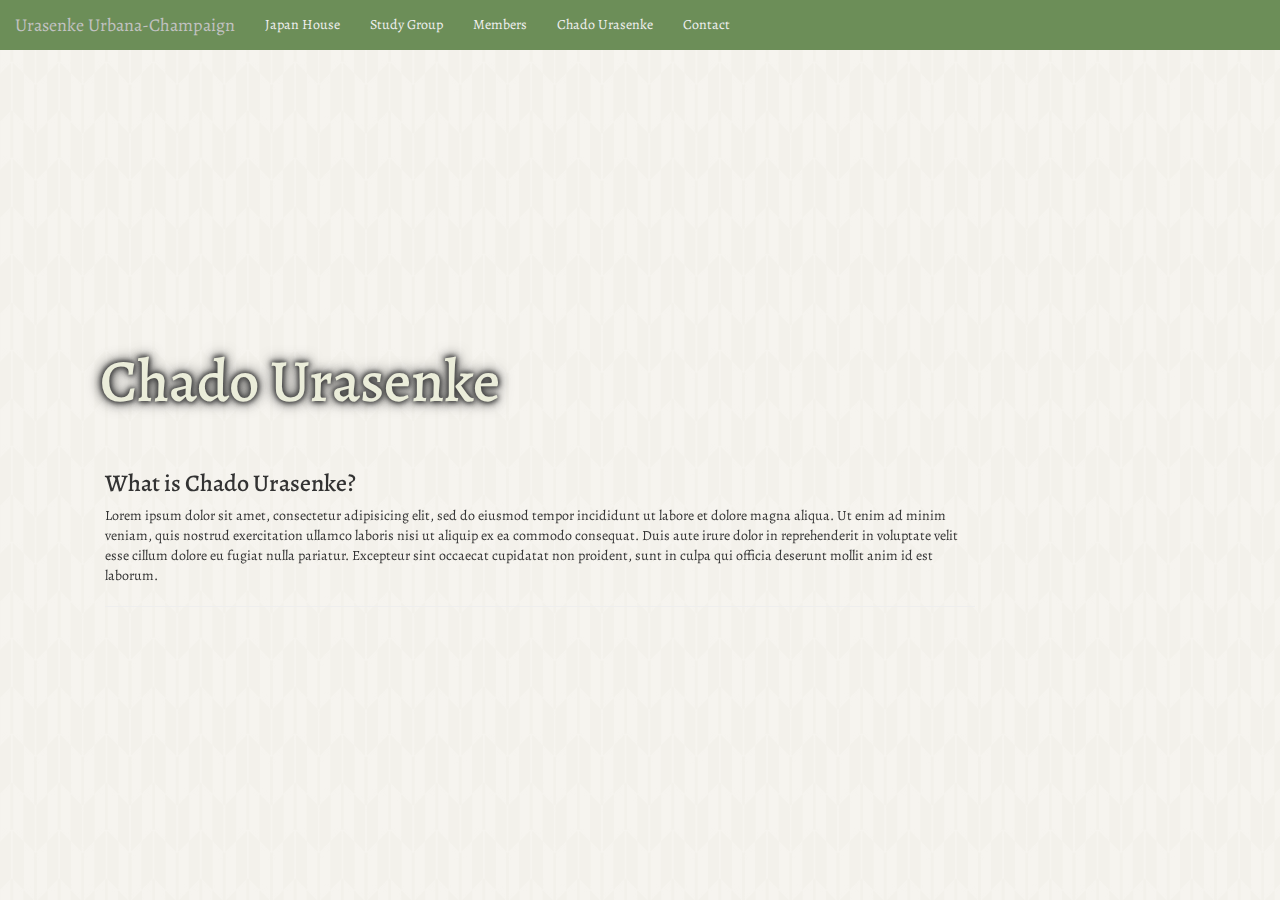
==== chado.html @ 20129e3e "stuff" ====
<!DOCTYPE html>
<html lang="en">
  <head>
    <meta charset="utf-8">
    <meta http-equiv="X-UA-Compatible" content="IE=edge">
    <meta name="viewport" content="width=device-width, initial-scale=1">
    <meta name="description" content="">
    <meta name="author" content="">
    <link rel="icon" href="../../favicon.ico">

    <title>Urasenke Urbana-Champaign - Chado</title>

    <!-- Bootstrap core CSS -->
    <link rel="stylesheet" href="https://maxcdn.bootstrapcdn.com/bootstrap/3.3.2/css/bootstrap.min.css">

    <!-- Custom styles for this template -->
    <link href="css/chado.css" rel="stylesheet">
    <link href='http://fonts.googleapis.com/css?family=Alegreya' rel='stylesheet' type='text/css'>


    <!-- HTML5 shim and Respond.js for IE8 support of HTML5 elements and media queries -->
    <!--[if lt IE 9]>
      <script src="https://oss.maxcdn.com/html5shiv/3.7.2/html5shiv.min.js"></script>
      <script src="https://oss.maxcdn.com/respond/1.4.2/respond.min.js"></script>
    <![endif]-->

  </head>

  <body>

    <header class="navbar navbar-fixed-top">
      <div class="nav-container">
        <div class="navbar-header">
          <button type="button" class="navbar-toggle collapsed" data-toggle="collapse" data-target="#u-navbar-collapse" aria-expanded="false" aria-controls="navbar">
            <span class="sr-only">Toggle navigation</span>
            <span class="icon-bar"></span>
            <span class="icon-bar"></span>
            <span class="icon-bar"></span>
          </button>
          <a class="navbar-brand" href="index.html">Urasenke Urbana-Champaign</a>
        </div>
        <nav class="collapse navbar-collapse" id="u-navbar-collapse">
          <ul class="nav navbar-nav">
            <li><a href="japanhouse.html">Japan House</a></li>
            <li><a href="studygroup.html">Study Group</a></li>
            <li><a href="members.html">Members</a></li>
            <li class="active"><a href="chado.html">Chado Urasenke</a></li>
            <li><a href="contact.html">Contact</a></li>
          </ul>
        </nav><!--/.navbar-collapse -->
      </div>
    </header>

    <!-- Main jumbotron for a primary marketing message or call to action -->
    <div class="bg"></div>
    <div class="jumbotron">
      <h2>Chado Urasenke</h2>
    </div>

    <!--<div class="container">-->
    <div class="container">
      <!-- Example row of columns -->
      <br/>

      <h3>What is Chado Urasenke?</h3>

      <p>Lorem ipsum dolor sit amet, consectetur adipisicing elit, sed do eiusmod
      tempor incididunt ut labore et dolore magna aliqua. Ut enim ad minim veniam,
      quis nostrud exercitation ullamco laboris nisi ut aliquip ex ea commodo
      consequat. Duis aute irure dolor in reprehenderit in voluptate velit esse
      cillum dolore eu fugiat nulla pariatur. Excepteur sint occaecat cupidatat non
      proident, sunt in culpa qui officia deserunt mollit anim id est laborum.</p>

      <hr class="half-rule">
    </div>
    <!-- </div> /container -->


    <!-- Bootstrap core JavaScript
    ================================================== -->
    <!-- Placed at the end of the document so the pages load faster -->
    <script src="https://ajax.googleapis.com/ajax/libs/jquery/1.11.1/jquery.min.js"></script>
    <script src="https://maxcdn.bootstrapcdn.com/bootstrap/3.3.0/js/bootstrap.min.js"></script>

    <script type='text/javascript'>
        
        $(document).ready(function() {
        
            var jumboHeight = $('.jumbotron').outerHeight();
            function parallax(){
              var scrolled = $(window).scrollTop();
              $('.bg').css('height', (jumboHeight-scrolled) + 'px');
            }

            $(window).scroll(function(e){
                parallax();
            });
        
        });
        

        $(function() {
          $('a.page-scroll').bind('click', function(event) {
          var $anchor = $(this);
          $('html, body').stop().animate({
            scrollTop: $($anchor.attr('href')).offset().top
        }, 1500, 'easeInOutExpo');
        event.preventDefault();
    });
});
      </script>

  </body>
</html>
---- css/chado.css ----
.bg {
  background: url('') no-repeat center center;
  background-size: cover;
  position: fixed;
  margin-top: 40px;
  width: 100%;
  height: 400px; /*same height as jumbotron */
  top:0;
  left:0;
  z-index: -1;
}


.jumbotron {
  height: 400px;
  background:transparent;
}

.fulljumbotron {
  height: 100%
  background: transparent;
}

.jumbotron h1 {
  margin-top: 270px;
  color: #EBEDDA;
  text-shadow: 1px 1px 5px #444,
    -1px -1px 5px #444,
    0px 0px 10px #444,
    0px 0px 15px #444;
  text-align: center;
}

.jumbotron h2 {
  margin-top: 300px;
  margin-left: 100px;
  color: #EBEDDA;
  text-shadow: 1px 1px 5px #444,
    -1px -1px 5px #444,
    0px 0px 10px #444,
    0px 0px 15px #444;
  text-align: left;
}
@media screen and (min-width: 768px) {
  .jumbotron h1,
  .jumbotron .h1 {
    font-size: 62px;
  }
  .jumbotron h2,
  .jumbotron .h2 {
    font-size: 60px;
  }
  .container {
    vertical-align: left;
    margin-left: 90px;
  }
}

@media screen and (max-width: 767px) {

  .jumbotron h2,
  .jumbotron .h2 {
    margin-top: 300px;
    margin-left: 10px;
    font-size: 42px;
  }

  h3 {
    font-size: 14;
  }
}


body {
  background-image: url("../images/arrow-back-light.png");
  background-repeat: repeat;
  background-attachment: fixed;
  font-family: 'Alegreya', serif;
}

.nav-container {
  /*background: #517D4C;*/
  /*background: #738e63;*/
  background: #6c8e58;
  color: #f0f0e0;
}

.nav-container a {
  color: #f0f0f0;
}

.nav-container a:hover {
  color: #c2c2c2;
}

.container {
  max-width: 900px;
  min-height: 0px;
}

.navbar-toggle {
    position: relative;
    float: right;
    padding: 9px 10px;
    margin-top: 8px;
    margin-right: 15px;
    margin-bottom: 8px;
    background-color: transparent;
    background-image: none;
    border: 0px solid transparent;
    border-radius: 4px
}

.navbar-toggle:focus {
    outline: 0
}

.navbar-toggle .icon-bar {
    display: block;
    width: 22px;
    height: 2px;
    border-radius: 1px
}

.navbar-toggle .icon-bar+.icon-bar {
    margin-top: 4px
}

@media (min-width:768px) {
    .navbar-toggle {
        display: none
    }
}

.navbar-toggle .icon-bar {
    background-color: #f0f0e0
}

img { width: 100%; 
      height: 100%; 
}

@media (min-width: 768px){
    .row {
        margin-right: 0;
        margin-left: 0;
    }
}

.offset-0 {
    padding-left: 0;
    padding-right: 0;
}
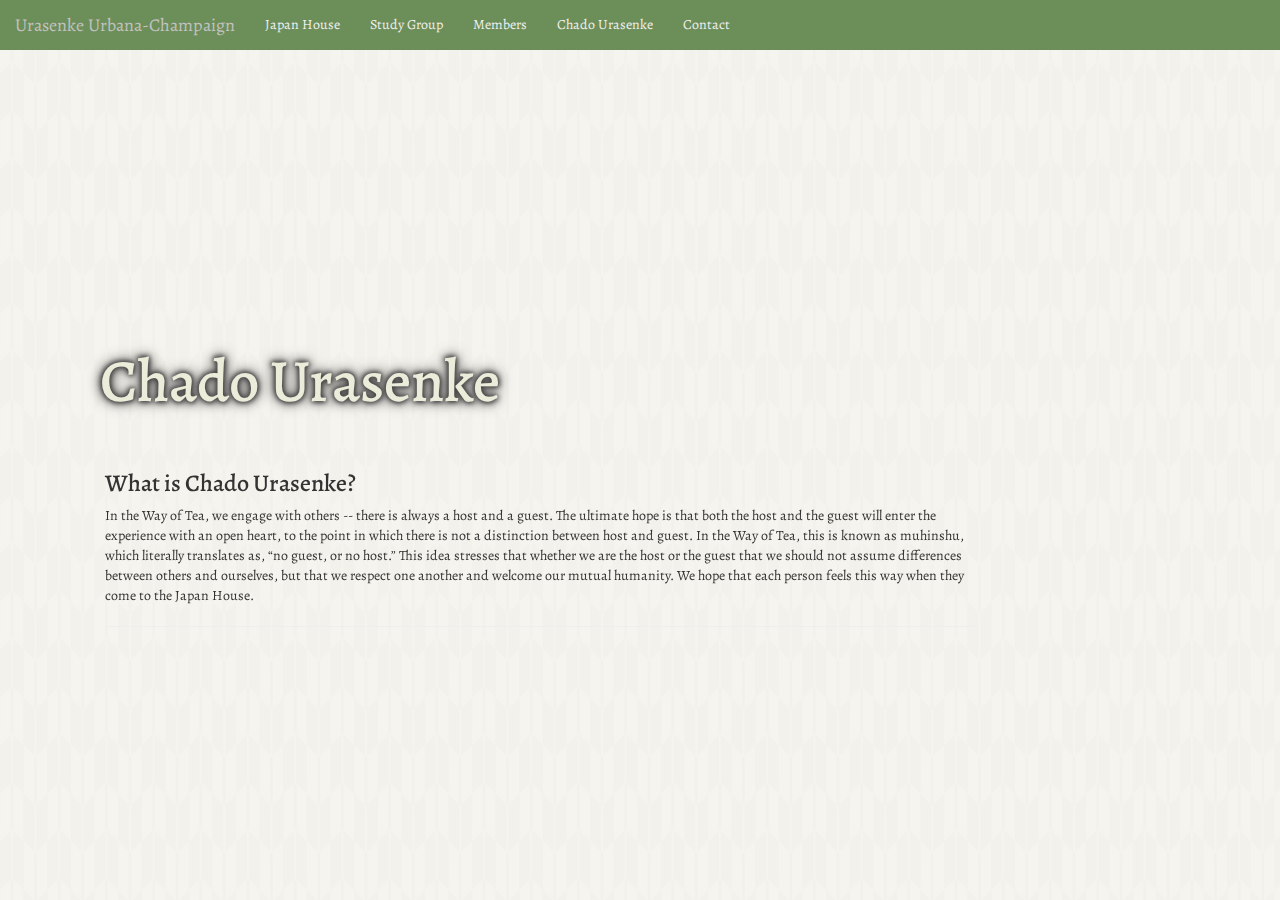
==== commit 8fb92504: "footer" ====
--- a/chado.html
+++ b/chado.html
@@ -64,12 +64,7 @@
 
       <h3>What is Chado Urasenke?</h3>
 
-      <p>Lorem ipsum dolor sit amet, consectetur adipisicing elit, sed do eiusmod
-      tempor incididunt ut labore et dolore magna aliqua. Ut enim ad minim veniam,
-      quis nostrud exercitation ullamco laboris nisi ut aliquip ex ea commodo
-      consequat. Duis aute irure dolor in reprehenderit in voluptate velit esse
-      cillum dolore eu fugiat nulla pariatur. Excepteur sint occaecat cupidatat non
-      proident, sunt in culpa qui officia deserunt mollit anim id est laborum.</p>
+      <p>In the Way of Tea, we engage with others -- there is always a host and a guest. The ultimate hope is that both the host and the guest will enter the experience with an open heart, to the point in which there is not a distinction between host and guest. In the Way of Tea, this is known as muhinshu, which literally translates as, “no guest, or no host.” This idea stresses that whether we are the host or the guest that we should not assume differences between others and ourselves, but that we respect one another and welcome our mutual humanity. We hope that each person feels this way when they come to the Japan House.</p>
 
       <hr class="half-rule">
     </div>
@@ -81,6 +76,7 @@
     <!-- Placed at the end of the document so the pages load faster -->
     <script src="https://ajax.googleapis.com/ajax/libs/jquery/1.11.1/jquery.min.js"></script>
     <script src="https://maxcdn.bootstrapcdn.com/bootstrap/3.3.0/js/bootstrap.min.js"></script>
+    <script src="./js/parallax.min.js"></script>
 
     <script type='text/javascript'>
         
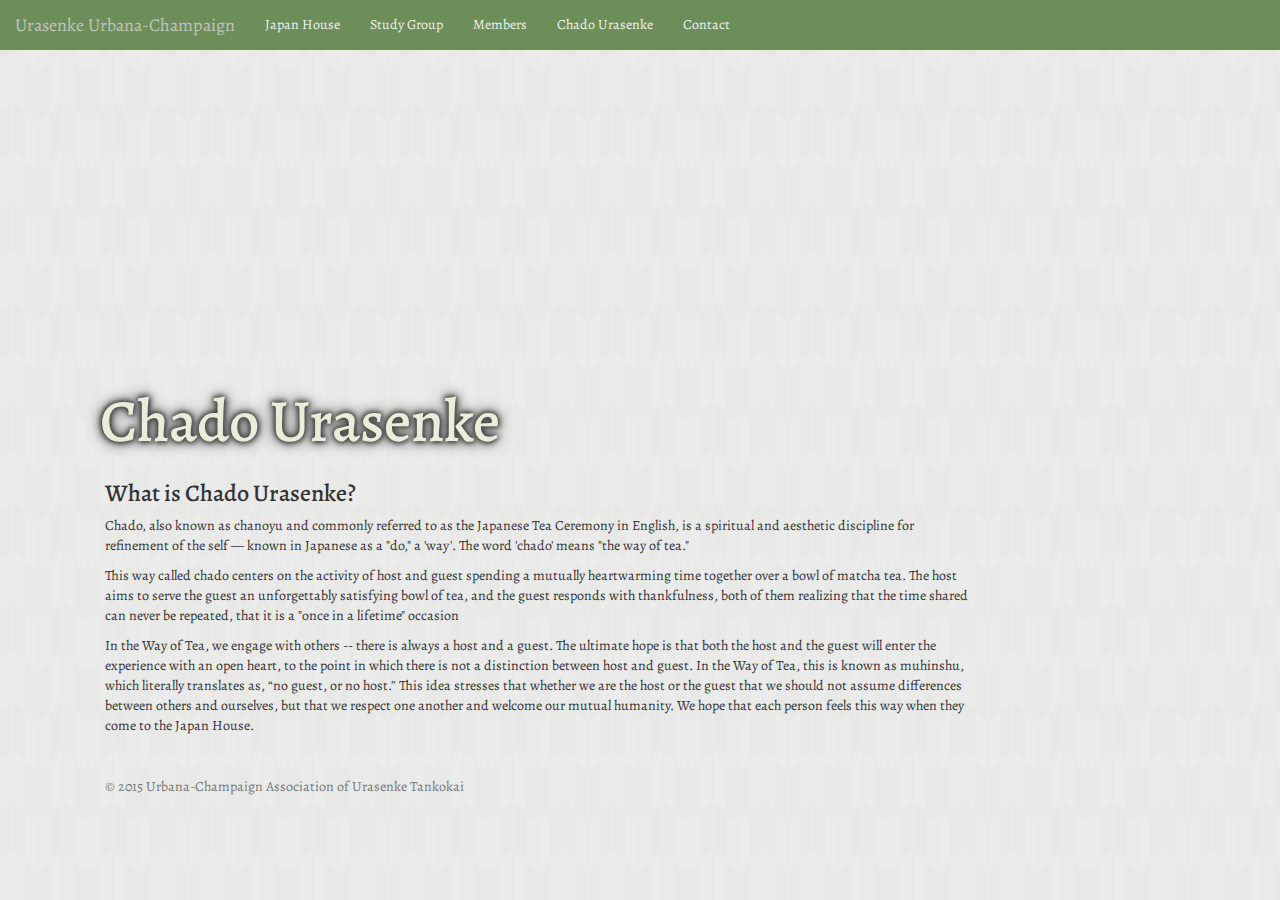
==== commit 93a0ee33: "temp fixes" ====
--- a/chado.html
+++ b/chado.html
@@ -52,9 +52,10 @@
     </header>
 
     <!-- Main jumbotron for a primary marketing message or call to action -->
-    <div class="bg"></div>
-    <div class="jumbotron">
+    <div class="parallax-container" data-parallax="scroll" data-position="top" data-bleed="10" data-image-src="images/tea.jpg" data-width: style="height: 400px; margin-top: 40px;">
+      <div class="jumbotron">
       <h2>Chado Urasenke</h2>
+    </div>
     </div>
 
     <!--<div class="container">-->
@@ -64,11 +65,21 @@
 
       <h3>What is Chado Urasenke?</h3>
 
+      <p>Chado, also known as chanoyu and commonly referred to as the Japanese Tea Ceremony in English, is a spiritual and aesthetic discipline for refinement of the self — known in Japanese as a "do," a 'way'. The word 'chado' means "the way of tea."</p>
+      
+      <p>This way called chado centers on the activity of host and guest spending a mutually heartwarming time together over a bowl of matcha tea. The host aims to serve the guest an unforgettably satisfying bowl of tea, and the guest responds with thankfulness, both of them realizing that the time shared can never be repeated, that it is a "once in a lifetime" occasion</p>
+
       <p>In the Way of Tea, we engage with others -- there is always a host and a guest. The ultimate hope is that both the host and the guest will enter the experience with an open heart, to the point in which there is not a distinction between host and guest. In the Way of Tea, this is known as muhinshu, which literally translates as, “no guest, or no host.” This idea stresses that whether we are the host or the guest that we should not assume differences between others and ourselves, but that we respect one another and welcome our mutual humanity. We hope that each person feels this way when they come to the Japan House.</p>
 
       <hr class="half-rule">
     </div>
     <!-- </div> /container -->
+
+    <footer class="footer">
+      <div class="container">
+        <p class="text-muted">© 2015 Urbana-Champaign Association of Urasenke Tankokai</p>
+      </div>
+    </footer>
 
 
     <!-- Bootstrap core JavaScript
@@ -107,4 +118,4 @@
       </script>
 
   </body>
-</html>+</html>
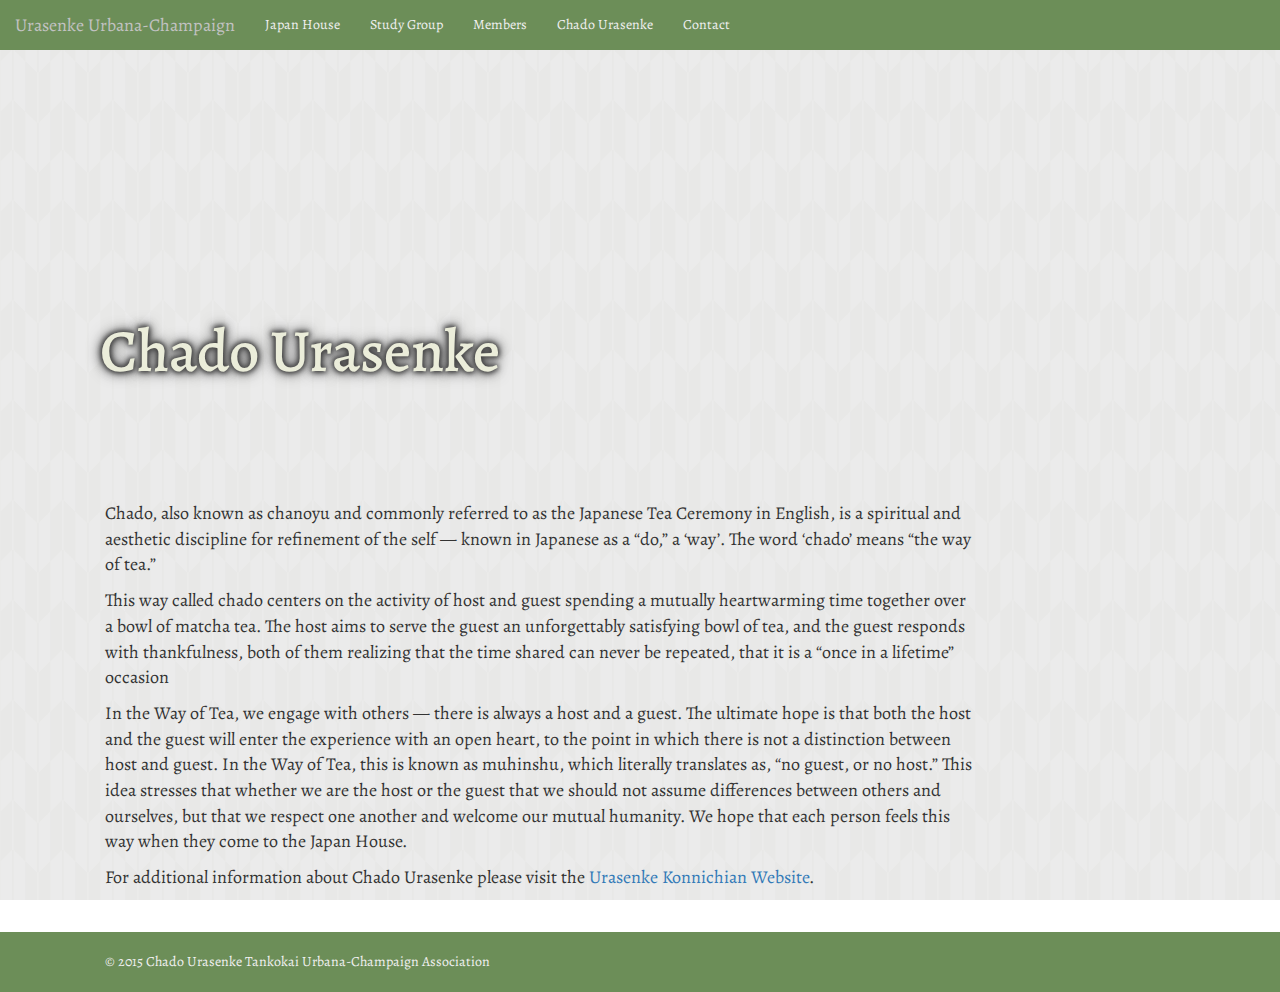
==== commit bf9d1f1f: "Changes and formatting" ====
--- a/chado.html
+++ b/chado.html
@@ -63,21 +63,24 @@
       <!-- Example row of columns -->
       <br/>
 
-      <h3>What is Chado Urasenke?</h3>
+      <!--<h3>What is Chado Urasenke?</h3>-->
+      <hr class="half-rule">
 
-      <p>Chado, also known as chanoyu and commonly referred to as the Japanese Tea Ceremony in English, is a spiritual and aesthetic discipline for refinement of the self — known in Japanese as a "do," a 'way'. The word 'chado' means "the way of tea."</p>
+      <p>Chado, also known as chanoyu and commonly referred to as the Japanese Tea Ceremony in English, is a spiritual and aesthetic discipline for refinement of the self &mdash; known in Japanese as a &ldquo;do,&rdquo; a &lsquo;way&rsquo;. The word &lsquo;chado&rsquo; means &ldquo;the way of tea.&rdquo;</p>
       
-      <p>This way called chado centers on the activity of host and guest spending a mutually heartwarming time together over a bowl of matcha tea. The host aims to serve the guest an unforgettably satisfying bowl of tea, and the guest responds with thankfulness, both of them realizing that the time shared can never be repeated, that it is a "once in a lifetime" occasion</p>
+      <p>This way called chado centers on the activity of host and guest spending a mutually heartwarming time together over a bowl of matcha tea. The host aims to serve the guest an unforgettably satisfying bowl of tea, and the guest responds with thankfulness, both of them realizing that the time shared can never be repeated, that it is a &ldquo;once in a lifetime&rdquo; occasion</p>
 
-      <p>In the Way of Tea, we engage with others -- there is always a host and a guest. The ultimate hope is that both the host and the guest will enter the experience with an open heart, to the point in which there is not a distinction between host and guest. In the Way of Tea, this is known as muhinshu, which literally translates as, “no guest, or no host.” This idea stresses that whether we are the host or the guest that we should not assume differences between others and ourselves, but that we respect one another and welcome our mutual humanity. We hope that each person feels this way when they come to the Japan House.</p>
+      <p>In the Way of Tea, we engage with others &mdash; there is always a host and a guest. The ultimate hope is that both the host and the guest will enter the experience with an open heart, to the point in which there is not a distinction between host and guest. In the Way of Tea, this is known as muhinshu, which literally translates as, &ldquo;no guest, or no host.&rdquo; This idea stresses that whether we are the host or the guest that we should not assume differences between others and ourselves, but that we respect one another and welcome our mutual humanity. We hope that each person feels this way when they come to the Japan House.</p>
+
+      <p>For additional information about Chado Urasenke please visit the <a href="http://www.urasenke.or.jp/texte/index.html">Urasenke Konnichian Website</a>.</p>
 
       <hr class="half-rule">
     </div>
     <!-- </div> /container -->
 
     <footer class="footer">
-      <div class="container">
-        <p class="text-muted">© 2015 Urbana-Champaign Association of Urasenke Tankokai</p>
+      <div class="container-f">
+        <p class="text-muted">© 2015 Chado Urasenke Tankokai Urbana-Champaign Association</p>
       </div>
     </footer>
 
--- a/css/chado.css
+++ b/css/chado.css
@@ -32,7 +32,7 @@
 }
 
 .jumbotron h2 {
-  margin-top: 300px;
+  margin-top: 230px;
   margin-left: 100px;
   color: #EBEDDA;
   text-shadow: 1px 1px 5px #444,
@@ -70,12 +70,42 @@
   }
 }
 
+.footer {
+  position: absolute;
+  bottom: 0;
+  width: 100%;
+  /* Set the fixed height of the footer here */
+  height: 60px;
+  background: #6c8e58;
+  color: #f0f0e0;
+}
+
+.footer p {
+  color: #f0f0f0;
+}
+
+.container-f .text-muted {
+  margin: 20px 0;
+}
+
+.footer > .container-f {
+  padding-right: 15px;
+  padding-left: 15px;
+  vertical-align: left;
+  margin-left: 90px;
+}
+
+html {
+position: relative;
+  min-height: 100%;
+}
 
 body {
   background-image: url("../images/arrow-back-light.png");
   background-repeat: repeat;
   background-attachment: fixed;
   font-family: 'Alegreya', serif;
+  margin-bottom: 60px;
 }
 
 .nav-container {
@@ -96,6 +126,10 @@
 .container {
   max-width: 900px;
   min-height: 0px;
+}
+
+.container p {
+  font-size: 18px;
 }
 
 .navbar-toggle {
@@ -151,3 +185,8 @@
     padding-left: 0;
     padding-right: 0;
 }
+
+hr.half-rule {
+    clear: both;
+    visibility: hidden;
+}
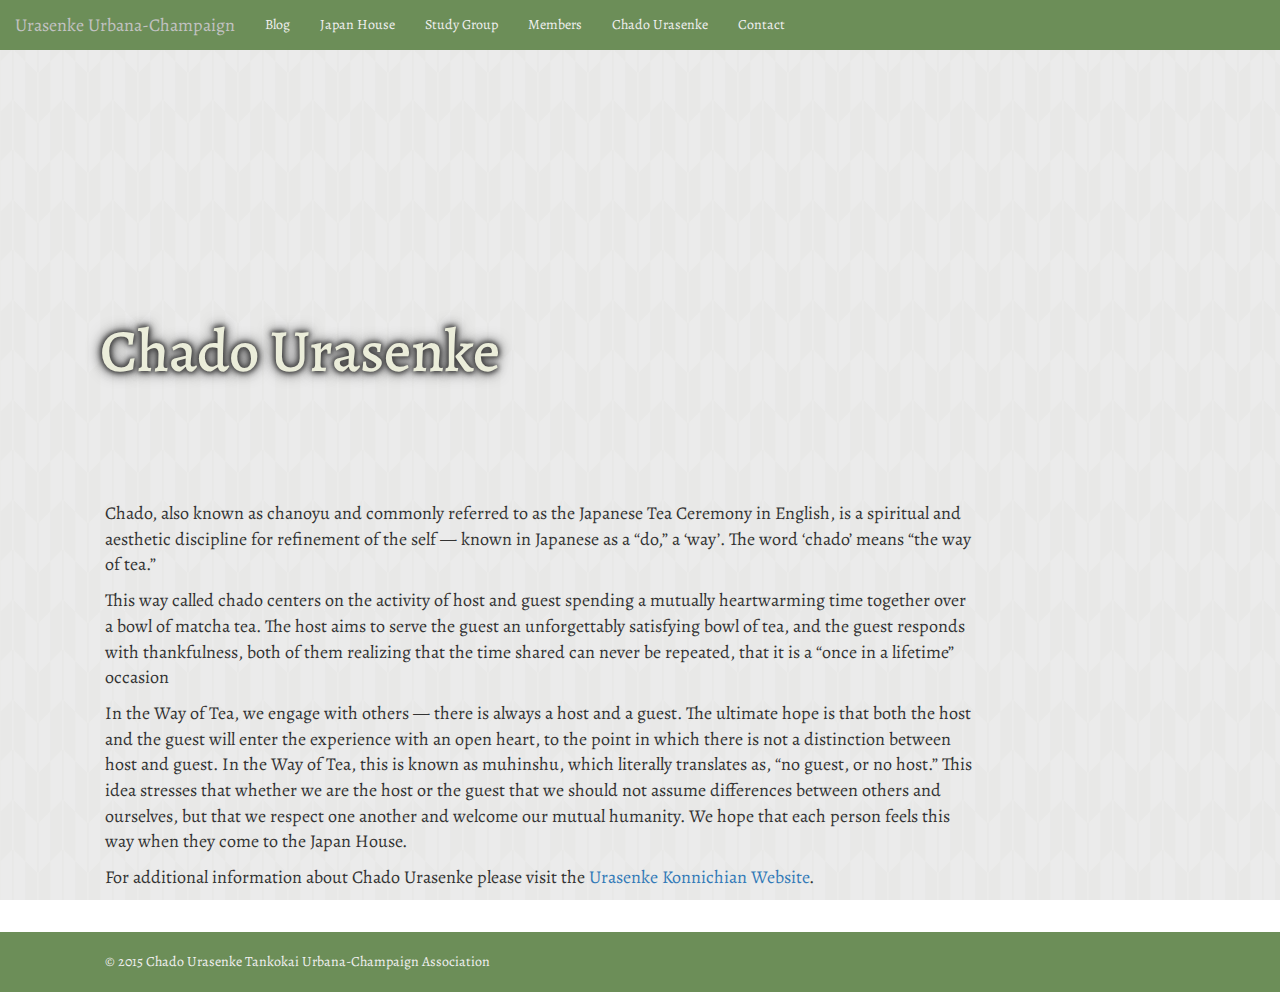
==== commit da202787: "add blog link" ====
--- a/chado.html
+++ b/chado.html
@@ -41,6 +41,7 @@
         </div>
         <nav class="collapse navbar-collapse" id="u-navbar-collapse">
           <ul class="nav navbar-nav">
+            <li><a href="blog/">Blog</a></li>
             <li><a href="japanhouse.html">Japan House</a></li>
             <li><a href="studygroup.html">Study Group</a></li>
             <li><a href="members.html">Members</a></li>
